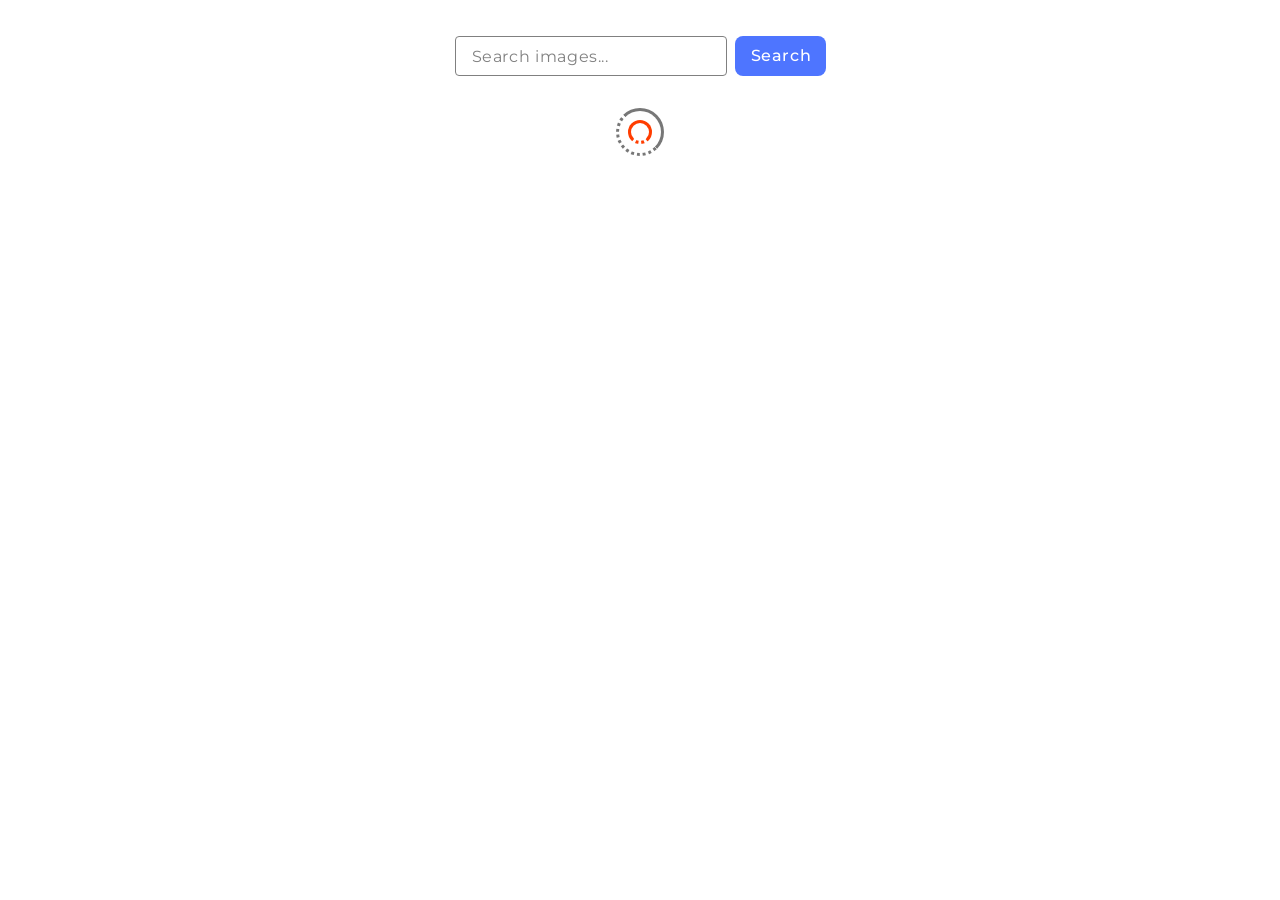
==== src/index.html @ eafd2a65 "Initial commit" ====
<!DOCTYPE html>
<html lang="en">
  <head>
    <meta charset="UTF-8" />
    <meta name="viewport" content="width=device-width, initial-scale=1.0" />
    <title>Homework - 11</title>
    <link rel="preconnect" href="https://fonts.googleapis.com" />
    <link rel="preconnect" href="https://fonts.gstatic.com" crossorigin />
    <link
      href="https://fonts.googleapis.com/css2?family=Montserrat:ital,wght@0,100..900;1,100..900&display=swap"
      rel="stylesheet"
    />
    <link rel="stylesheet" href="./css/styles.css" />
  </head>
  <body>

    <form action="" class="form">
      <input type="text" name="search" class="form-input" placeholder="Search images..."></input>
      <button class="form-btn">Search</button>
    </form>
    <ul class="gallery"></ul>
    <span class="loader"></span>
      <script type="module" src="./main.js"></script>
  </body>
</html>
---- src/css/styles.css ----
body {
  font-family: 'Montserrat', sans-serif;
  font-weight: 400;
  font-size: 16px;
}
input,
button {
  font-family: inherit;
  font-weight: inherit;
  font-size: inherit;
}
ul {
  list-style-type: none;
}
.form {
  display: flex;
  align-items: center;
  justify-content: center;
  flex-direction: row;
  gap: 8px;
  margin-top: 36px;
}
.form-input {
  box-sizing: border-box;
  border: 1px solid #808080;
  border-radius: 4px;
  width: 272px;
  height: 40px;
  padding: 8px 16px;
  background-color: #fff;
  outline: none;
}
.form-input:hover {
  border: 1px solid #000;
}
.form-input:focus {
  border: 1px solid #4e75ff;
  color: #2e2f42;
}
.form-input:focus::placeholder {
  color: transparent;
}

.form-input::placeholder {
  line-height: 150%;
  letter-spacing: 0.04em;
  color: #808080;
}
.form-btn {
  display: block;
  box-sizing: border-box;
  border-radius: 8px;
  border: none;
  padding: 8px 16px;
  width: 91px;
  height: 40px;
  background-color: #4e75ff;
  font-weight: 500;
  line-height: 150%;
  letter-spacing: 0.04em;
  color: #fff;
}
.form-btn:hover {
  background-color: #6c8cff;
}
.iziToast.box {
  display: flex;
  align-items: center;
  justify-content: center;
  width: 353px;
  height: 64px;
  margin-left: 70%;
}
.iziToast.box .iziToast-close {
  background-image: url(../img/x-lg.png);
  background-size: 16px;
}
.gallery {
  display: flex;
  justify-content: center;
  flex-wrap: wrap;
  gap: 24px;
  padding: 0;
}
.gallery-item {
  overflow: hidden;
  border: 1px solid #808080;
  width: 360px;
}
.gallery-link {
  display: block;
  text-decoration: none;
  color: inherit;
}

.galleryi-item-img {
  display: block;
  object-fit: cover;
  height: 200px;
  width: 360px;
  border: 1px solid #808080;
}
.gallery-link-list {
  display: flex;
  justify-content: space-around;
  background-color: #fff;
  padding: 0;
  margin: 0;
}
.gallery-link-list li {
  display: flex;
  align-items: center;
  justify-content: center;
  flex-direction: column;
  font-weight: 600;
  font-size: 12px;
  line-height: 133%;
  letter-spacing: 0.04em;
  color: #2e2f42;
}
.gallery-link-list span {
  font-weight: 400;
  font-size: 12px;
  line-height: 200%;
  letter-spacing: 0.04em;
  color: #2e2f42;
}
.loader {
  width: 48px;
  height: 48px;
  border: 3px dotted #777;
  border-style: solid solid dotted dotted;
  border-radius: 50%;
  display: block;
  position: relative;
  box-sizing: border-box;
  animation: rotation 2s linear infinite;
  margin: auto;
}
.loader::after {
  content: '';
  box-sizing: border-box;
  position: absolute;
  left: 0;
  right: 0;
  top: 0;
  bottom: 0;
  margin: auto;
  border: 3px dotted #ff3d00;
  border-style: solid solid dotted;
  width: 24px;
  height: 24px;
  border-radius: 50%;
  animation: rotationBack 1s linear infinite;
  transform-origin: center center;
}

@keyframes rotation {
  0% {
    transform: rotate(0deg);
  }
  100% {
    transform: rotate(360deg);
  }
}
@keyframes rotationBack {
  0% {
    transform: rotate(0deg);
  }
  100% {
    transform: rotate(-360deg);
  }
}
.is-closed {
  display: none;
}
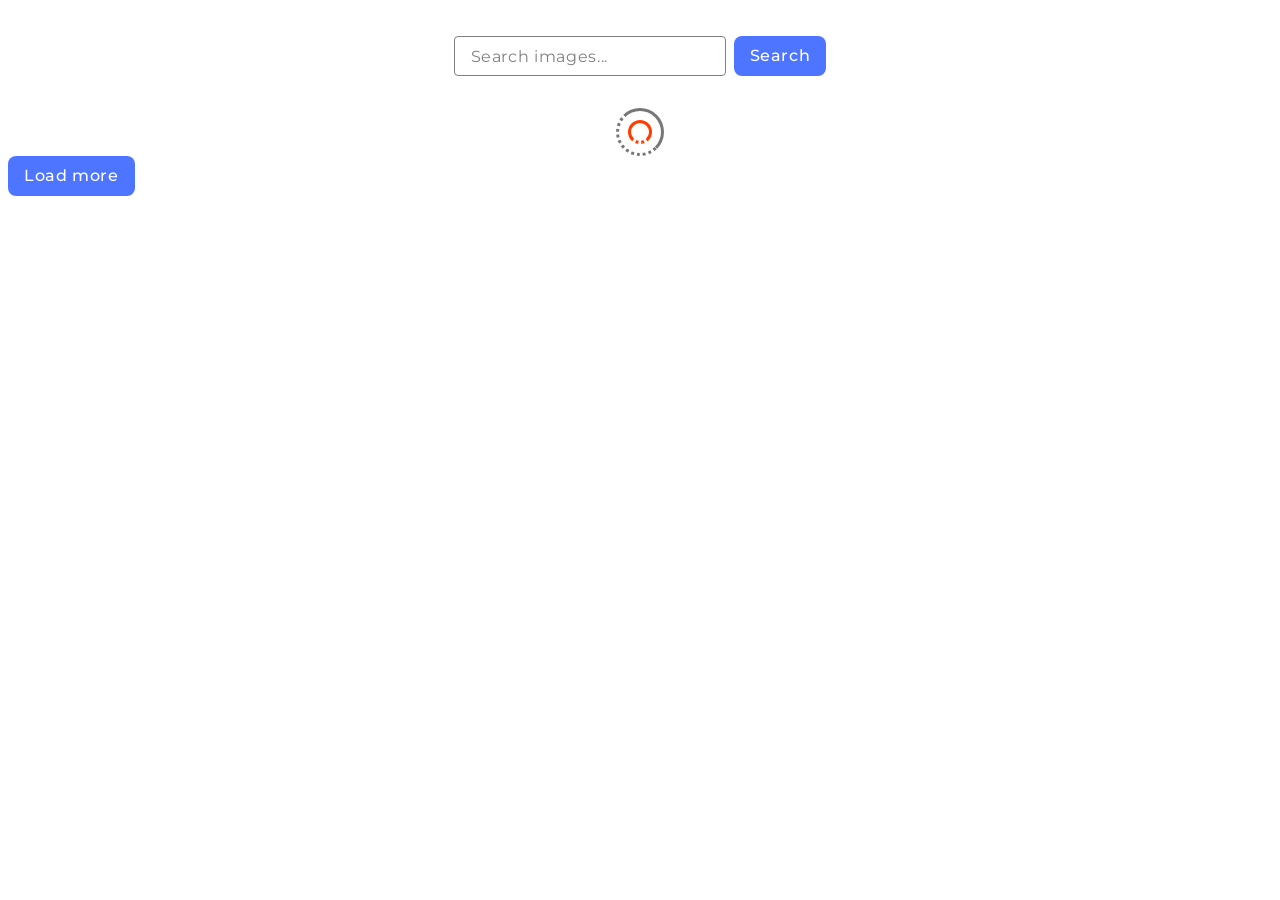
==== commit fda59d1e: "add new homework -12" ====
--- a/src/index.html
+++ b/src/index.html
@@ -20,6 +20,7 @@
     </form>
     <ul class="gallery"></ul>
     <span class="loader"></span>
+    <button class="form-btn">Load more</button>
       <script type="module" src="./main.js"></script>
   </body>
 </html>
--- a/src/css/styles.css
+++ b/src/css/styles.css
@@ -52,7 +52,6 @@
   border-radius: 8px;
   border: none;
   padding: 8px 16px;
-  width: 91px;
   height: 40px;
   background-color: #4e75ff;
   font-weight: 500;
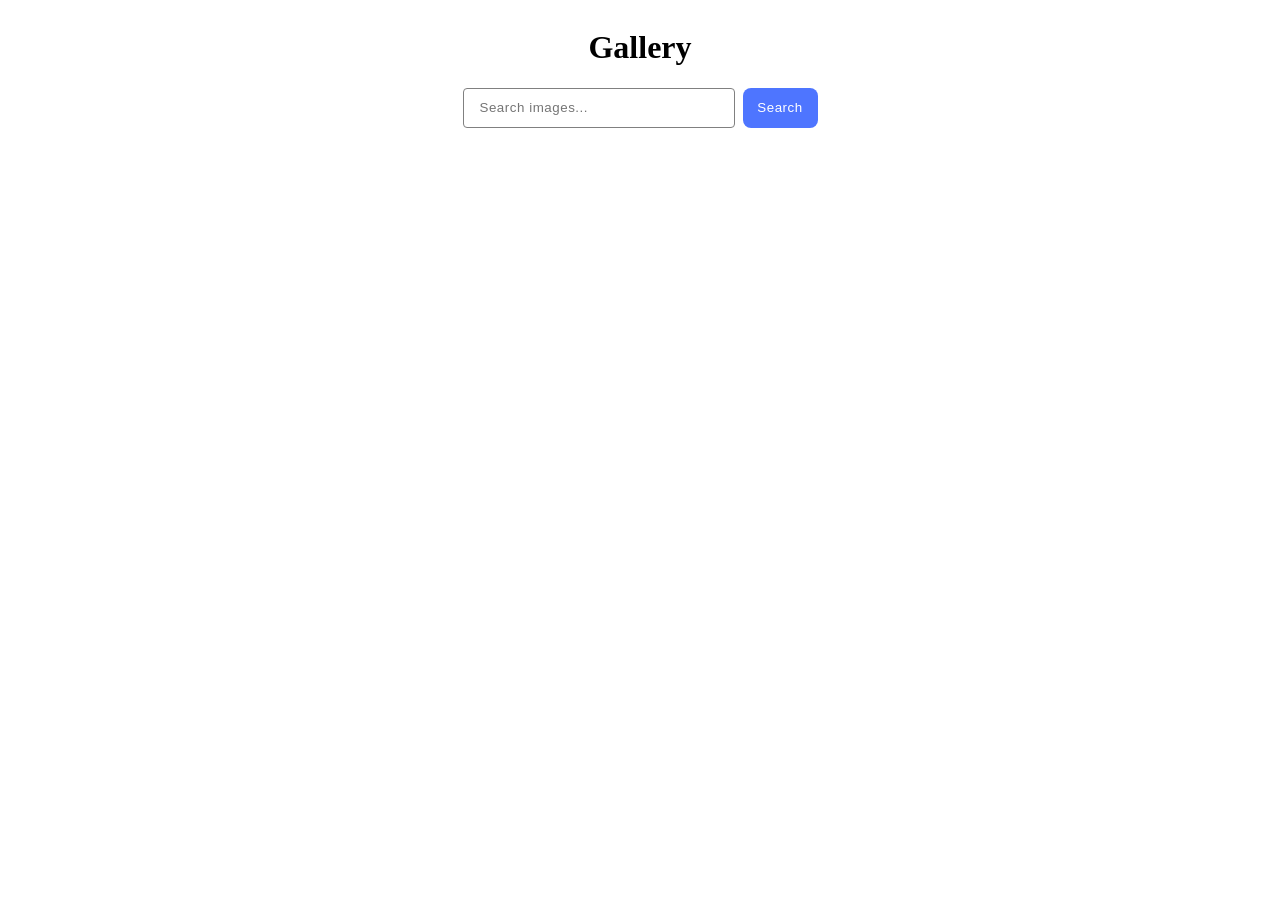
==== commit 733f2e6f: "edited Homework-12" ====
--- a/src/index.html
+++ b/src/index.html
@@ -1,26 +1,27 @@
-<!DOCTYPE html>
+<!doctype html>
 <html lang="en">
   <head>
     <meta charset="UTF-8" />
     <meta name="viewport" content="width=device-width, initial-scale=1.0" />
-    <title>Homework - 11</title>
-    <link rel="preconnect" href="https://fonts.googleapis.com" />
-    <link rel="preconnect" href="https://fonts.gstatic.com" crossorigin />
-    <link
-      href="https://fonts.googleapis.com/css2?family=Montserrat:ital,wght@0,100..900;1,100..900&display=swap"
-      rel="stylesheet"
-    />
+    <title>Homework - 12</title>
     <link rel="stylesheet" href="./css/styles.css" />
   </head>
   <body>
-
-    <form action="" class="form">
-      <input type="text" name="search" class="form-input" placeholder="Search images..."></input>
-      <button class="form-btn">Search</button>
-    </form>
-    <ul class="gallery"></ul>
-    <span class="loader"></span>
-    <button class="form-btn">Load more</button>
+   <h1 class="main-title">Gallery</h1>
+        <form class="form">
+          <label>
+            <input
+              type="text"
+              name="search-text"
+              placeholder="Search images..."
+              required
+            />
+          </label>
+          <button type="submit">Search</button>
+        </form>
+        <ul class="gallery"></ul>
+        <button class="hidden" type="button">Load more</button>
+      </div>
       <script type="module" src="./main.js"></script>
   </body>
 </html>
--- a/src/css/styles.css
+++ b/src/css/styles.css
@@ -1,57 +1,52 @@
 body {
-  font-family: 'Montserrat', sans-serif;
-  font-weight: 400;
-  font-size: 16px;
-}
-input,
-button {
-  font-family: inherit;
-  font-weight: inherit;
-  font-size: inherit;
-}
-ul {
-  list-style-type: none;
-}
+  display: flex;
+  align-items: center;
+  justify-content: center;
+  flex-direction: column;
+}
+
 .form {
-  display: flex;
-  align-items: center;
-  justify-content: center;
+  display: inline-flex;
+  align-items: flex-start;
+  justify-content: flex-start;
   flex-direction: row;
   gap: 8px;
-  margin-top: 36px;
-}
-.form-input {
-  box-sizing: border-box;
+  margin: 0 auto;
+}
+label {
+}
+input {
+  font-family: 'Montserrat', sans-serif;
   border: 1px solid #808080;
   border-radius: 4px;
   width: 272px;
   height: 40px;
+  background-color: #fff;
   padding: 8px 16px;
-  background-color: #fff;
+  line-height: 150%;
+  letter-spacing: 0.04em;
+  color: #808080;
   outline: none;
-}
-.form-input:hover {
+  box-sizing: border-box;
+}
+input:hover {
   border: 1px solid #000;
 }
-.form-input:focus {
+input:focus {
   border: 1px solid #4e75ff;
   color: #2e2f42;
 }
-.form-input:focus::placeholder {
-  color: transparent;
-}
-
-.form-input::placeholder {
-  line-height: 150%;
-  letter-spacing: 0.04em;
-  color: #808080;
-}
-.form-btn {
-  display: block;
-  box-sizing: border-box;
+form button {
+  font-family: 'Montserrat', sans-serif;
+  display: flex;
+  align-items: center;
+  justify-content: center;
+  flex-direction: row;
+  gap: 10px;
   border-radius: 8px;
   border: none;
   padding: 8px 16px;
+  width: 75px;
   height: 40px;
   background-color: #4e75ff;
   font-weight: 500;
@@ -59,54 +54,155 @@
   letter-spacing: 0.04em;
   color: #fff;
 }
-.form-btn:hover {
+form button:hover {
   background-color: #6c8cff;
 }
-.iziToast.box {
-  display: flex;
-  align-items: center;
-  justify-content: center;
-  width: 353px;
+button.hidden {
+  display: none;
+}
+button.gallery-button {
+  font-family: 'Montserrat', sans-serif;
+  display: flex;
+  align-items: center;
+  justify-content: center;
+  flex-direction: row;
+  gap: 10px;
+  border-radius: 8px;
+  padding: 8px 16px;
+  width: 125px;
+  height: 40px;
+  background-color: #4e75ff;
+  font-weight: 500;
+
+  line-height: 150%;
+  letter-spacing: 0.04em;
+  color: #fff;
+  border: none;
+}
+
+/* .loader {
+  width: 48px;
+  height: 48px;
+  border: 10px solid #fff;
+  border-radius: 50%;
+  position: relative;
+  transform: rotate(45deg);
+  box-sizing: border-box;
+}
+.loader::before {
+  content: '';
+  position: absolute;
+  box-sizing: border-box;
+  inset: -10px;
+  border-radius: 50%;
+  border: 10px solid #ff3d00;
+  animation: prixClipFix 2s infinite linear;
+}
+
+@keyframes prixClipFix {
+  0% {
+    clip-path: polygon(50% 50%, 0 0, 0 0, 0 0, 0 0, 0 0);
+  }
+  25% {
+    clip-path: polygon(50% 50%, 0 0, 100% 0, 100% 0, 100% 0, 100% 0);
+  }
+  50% {
+    clip-path: polygon(50% 50%, 0 0, 100% 0, 100% 100%, 100% 100%, 100% 100%);
+  }
+  75% {
+    clip-path: polygon(50% 50%, 0 0, 100% 0, 100% 100%, 0 100%, 0 100%);
+  }
+  100% {
+    clip-path: polygon(50% 50%, 0 0, 100% 0, 100% 100%, 0 100%, 0 0);
+  }
+} */
+.loader {
+  position: relative;
+  display: flex;
+}
+.loader:before,
+.loader:after {
+  content: '';
+  width: 15px;
+  height: 15px;
+  display: inline-block;
+  position: relative;
+  margin: 0 5px;
+  border-radius: 50%;
+  color: #fff;
+  background: currentColor;
+  box-shadow:
+    50px 0,
+    -50px 0;
+  animation: left 1s infinite ease-in-out;
+}
+.loader:after {
+  color: #ff3d00;
+  animation: right 1.1s infinite ease-in-out;
+}
+
+@keyframes right {
+  0%,
+  100% {
+    transform: translateY(-10px);
+  }
+  50% {
+    transform: translateY(10px);
+  }
+}
+
+@keyframes left {
+  0%,
+  100% {
+    transform: translateY(10px);
+  }
+  50% {
+    transform: translateY(-10px);
+  }
+}
+
+.iziToast.gallery-box {
+  display: flex;
+  align-items: center;
+  justify-content: center;
+  width: 360px;
   height: 64px;
-  margin-left: 70%;
-}
-.iziToast.box .iziToast-close {
+  margin-left: 150px;
+  margin-top: 32px;
+}
+.iziToast.gallery-box .iziToast-close {
   background-image: url(../img/x-lg.png);
   background-size: 16px;
 }
 .gallery {
   display: flex;
   justify-content: center;
+  flex-direction: row;
   flex-wrap: wrap;
   gap: 24px;
-  padding: 0;
+  max-width: 1440px;
+  margin: 0 auto;
+  background-color: #fff;
+  padding: 24px;
 }
 .gallery-item {
-  overflow: hidden;
-  border: 1px solid #808080;
+  display: block;
+}
+.gallery-text {
+  box-sizing: border-box;
+  display: flex;
+  align-items: center;
+  justify-content: space-between;
+  border-bottom: 1px solid #808080;
+  border-left: 1px solid #808080;
+  border-right: 1px solid #808080;
   width: 360px;
-}
-.gallery-link {
-  display: block;
-  text-decoration: none;
-  color: inherit;
-}
-
-.galleryi-item-img {
-  display: block;
-  object-fit: cover;
-  height: 200px;
-  width: 360px;
-  border: 1px solid #808080;
-}
-.gallery-link-list {
-  display: flex;
-  justify-content: space-around;
+  height: 48px;
   background-color: #fff;
-  padding: 0;
-  margin: 0;
-}
-.gallery-link-list li {
+  padding: 4px 20px;
+}
+.gallery-text-item {
+  font-family: 'Montserrat', sans-serif;
   display: flex;
   align-items: center;
   justify-content: center;
@@ -117,59 +213,13 @@
   letter-spacing: 0.04em;
   color: #2e2f42;
 }
-.gallery-link-list span {
+.gallery-span-item {
   font-weight: 400;
-  font-size: 12px;
   line-height: 200%;
-  letter-spacing: 0.04em;
-  color: #2e2f42;
-}
-.loader {
-  width: 48px;
-  height: 48px;
-  border: 3px dotted #777;
-  border-style: solid solid dotted dotted;
-  border-radius: 50%;
+}
+.gallery-image {
   display: block;
-  position: relative;
-  box-sizing: border-box;
-  animation: rotation 2s linear infinite;
-  margin: auto;
-}
-.loader::after {
-  content: '';
-  box-sizing: border-box;
-  position: absolute;
-  left: 0;
-  right: 0;
-  top: 0;
-  bottom: 0;
-  margin: auto;
-  border: 3px dotted #ff3d00;
-  border-style: solid solid dotted;
-  width: 24px;
-  height: 24px;
-  border-radius: 50%;
-  animation: rotationBack 1s linear infinite;
-  transform-origin: center center;
-}
-
-@keyframes rotation {
-  0% {
-    transform: rotate(0deg);
-  }
-  100% {
-    transform: rotate(360deg);
-  }
-}
-@keyframes rotationBack {
-  0% {
-    transform: rotate(0deg);
-  }
-  100% {
-    transform: rotate(-360deg);
-  }
-}
-.is-closed {
-  display: none;
-}
+  object-fit: cover;
+  width: 360px;
+  height: 152px;
+}
